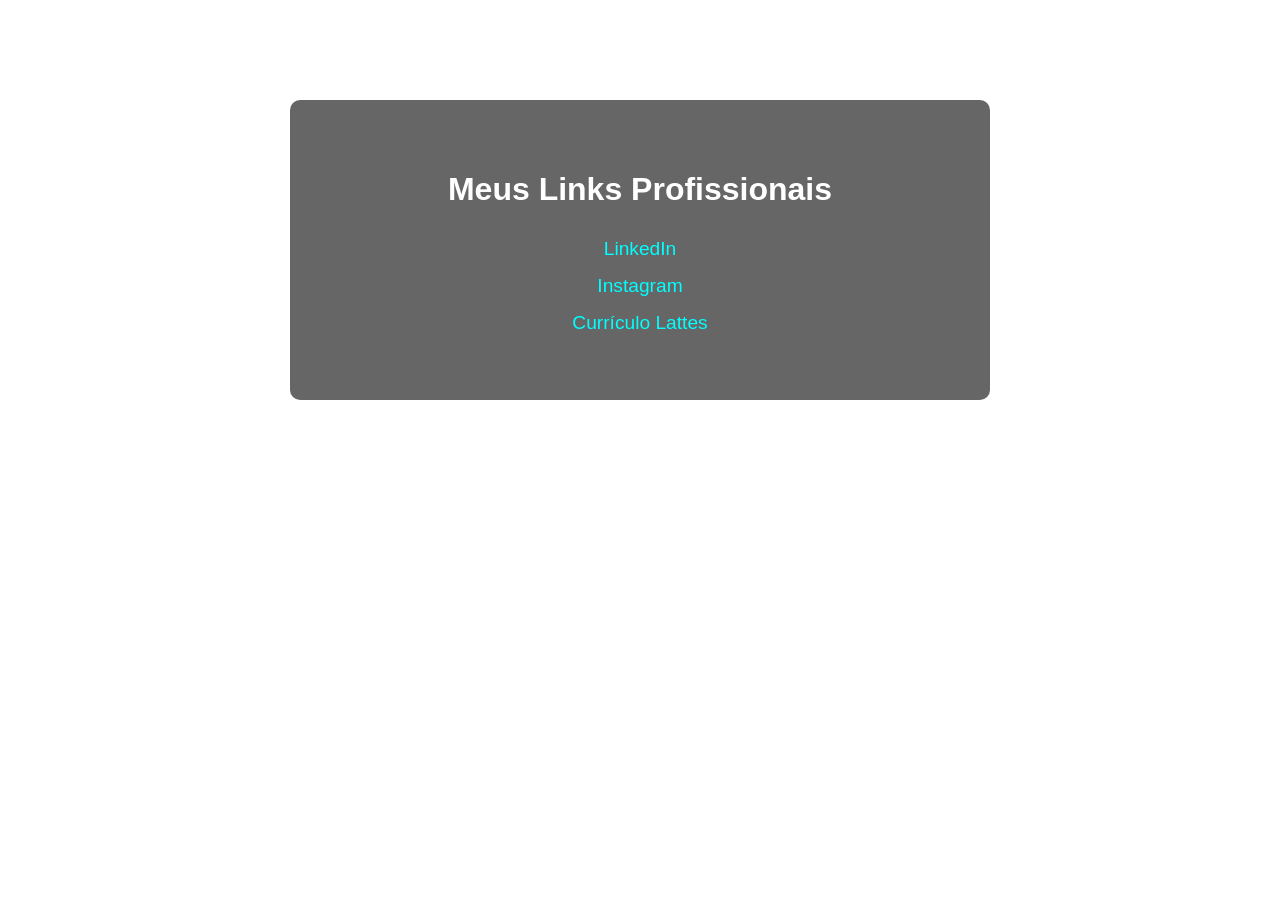
==== index (3).html @ 076ca699 "Add files via upload" ====
<!DOCTYPE html>
<html lang="pt-BR">
<head>
  <meta charset="UTF-8">
  <title>Links Profissionais - Allan</title>
  <link rel="stylesheet" href="style.css">
</head>
<body>
  <div class="container">
    <h1>Meus Links Profissionais</h1>
    <ul>
      <li><a href="https://www.linkedin.com" target="_blank">LinkedIn</a></li>
      <li><a href="https://www.instagram.com" target="_blank">Instagram</a></li>
      <li><a href="https://lattes.cnpq.br" target="_blank">Currículo Lattes</a></li>
    </ul>
  </div>
</body>
</html>
---- style.css ----
body {
  margin: 0;
  padding: 0;
  font-family: Arial, sans-serif;
  background: url('image.png') no-repeat center center fixed;
  background-size: cover;
  color: white;
  text-align: center;
}

.container {
  background-color: rgba(0, 0, 0, 0.6);
  padding: 50px;
  margin: 100px auto;
  width: 80%;
  max-width: 600px;
  border-radius: 10px;
}

h1 {
  font-size: 2em;
  margin-bottom: 30px;
}

ul {
  list-style: none;
  padding: 0;
}

li {
  margin: 15px 0;
}

a {
  color: #00ffff;
  text-decoration: none;
  font-size: 1.2em;
}

a:hover {
  text-decoration: underline;
}
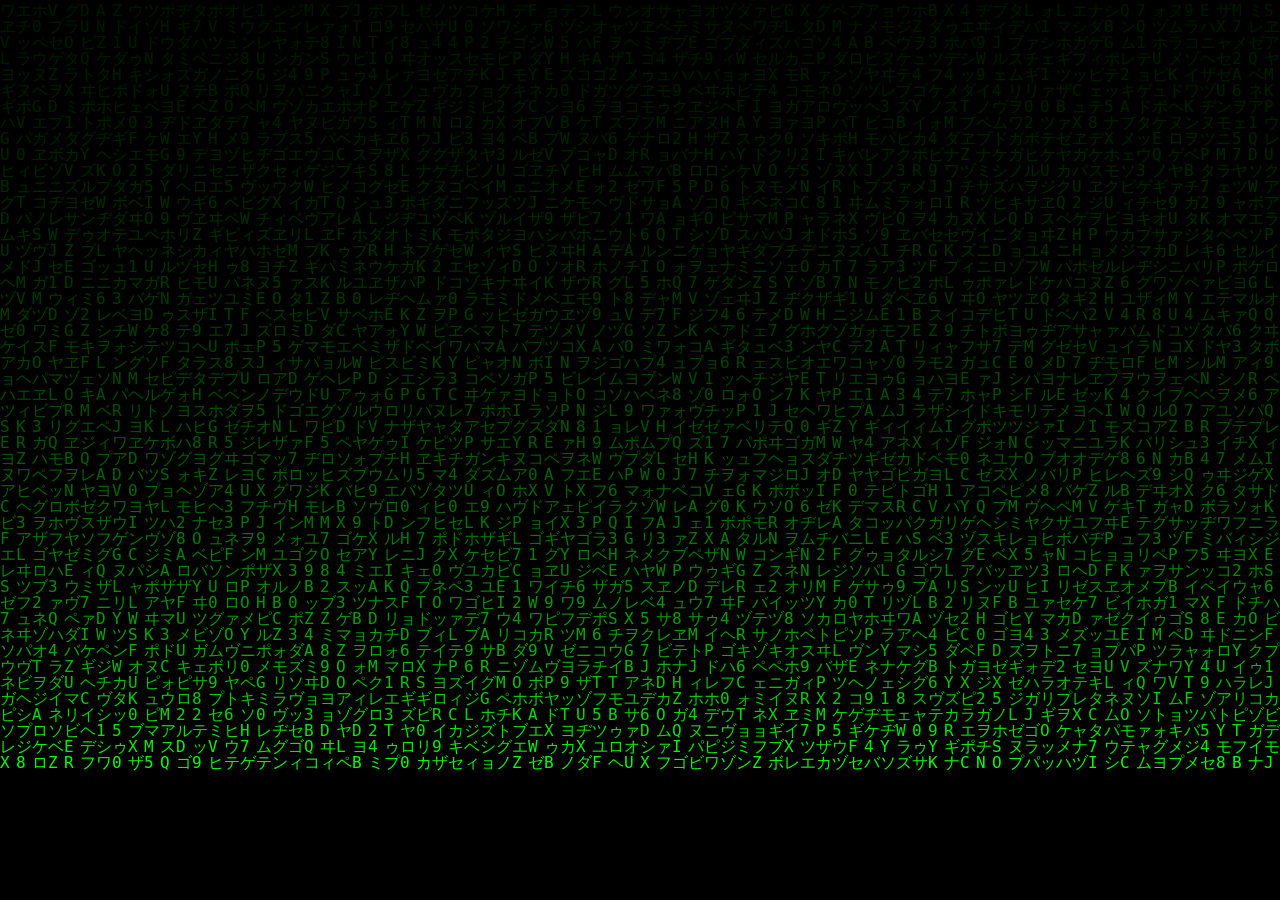
==== commit 9ce07163: "Update index (3).html" ====
--- a/index (3).html
+++ b/index (3).html
@@ -1,19 +1,88 @@
+<!DOCTYPE html>
+<html lang="pt-br">
+<head>
+    <meta charset="UTF-8">
+    <meta name="viewport" content="width=device-width, initial-scale=1.0">
+    <title>Matrix Effect</title>
+    <style>
+        /* Estilo para remover margens e barras de rolagem */
+        body {
+            margin: 0;
+            overflow: hidden;
+            background-color: #000; /* Fundo preto */
+        }
 
-<!DOCTYPE html>
-<html lang="pt-BR">
-<head>
-  <meta charset="UTF-8">
-  <title>Links Profissionais - Allan</title>
-  <link rel="stylesheet" href="style.css">
+        /* Estilo para o canvas ocupar toda a tela */
+        #matrix-canvas {
+            display: block;
+        }
+    </style>
 </head>
 <body>
-  <div class="container">
-    <h1>Meus Links Profissionais</h1>
-    <ul>
-      <li><a href="https://www.linkedin.com" target="_blank">LinkedIn</a></li>
-      <li><a href="https://www.instagram.com" target="_blank">Instagram</a></li>
-      <li><a href="https://lattes.cnpq.br" target="_blank">Currículo Lattes</a></li>
-    </ul>
-  </div>
+    <canvas id="matrix-canvas"></canvas>
+
+    <script>
+        const canvas = document.getElementById('matrix-canvas');
+        const ctx = canvas.getContext('2d');
+
+        // Define a largura e altura do canvas para preencher a tela inteira
+        canvas.width = window.innerWidth;
+        canvas.height = window.innerHeight;
+
+        // Caracteres que serão usados no efeito "chuva"
+        // Incluindo Katakana, letras e números para um visual autêntico
+        const katakana = 'アァカサタナハマヤャラワガザダバパイィキシチニヒミリヰギジヂビピウゥクスツヌフムユュルグズヅブプエェケセテネヘメレヱゲゼデベペオォコソトノホモヨョロヲゴゾドボポヴッン';
+        const latin = 'ABCDEFGHIJKLMNOPQRSTUVWXYZ';
+        const nums = '0123456789';
+        const alphabet = katakana + latin + nums;
+
+        const fontSize = 16;
+        const columns = canvas.width / fontSize;
+
+        // Array para armazenar a posição Y de cada "gota" em cada coluna
+        const rainDrops = [];
+
+        // Inicializa as "gotas" em posições Y aleatórias no topo
+        for (let x = 0; x < columns; x++) {
+            rainDrops[x] = 1;
+        }
+
+        function draw() {
+            // Desenha um retângulo preto semi-transparente sobre o canvas
+            // Isso cria o efeito de "rastro" dos caracteres
+            ctx.fillStyle = 'rgba(0, 0, 0, 0.05)';
+            ctx.fillRect(0, 0, canvas.width, canvas.height);
+
+            // Define a cor e a fonte dos caracteres
+            ctx.fillStyle = '#0F0'; // Verde Matrix
+            ctx.font = fontSize + 'px monospace';
+
+            // Loop através de cada coluna
+            for (let i = 0; i < rainDrops.length; i++) {
+                // Escolhe um caractere aleatório do nosso alfabeto
+                const text = alphabet.charAt(Math.floor(Math.random() * alphabet.length));
+                // Desenha o caractere na posição x e y
+                ctx.fillText(text, i * fontSize, rainDrops[i] * fontSize);
+
+                // Verifica se a "gota" atingiu o final da tela
+                // Adiciona um fator aleatório para resetar a gota, criando um efeito mais dinâmico
+                if (rainDrops[i] * fontSize > canvas.height && Math.random() > 0.975) {
+                    rainDrops[i] = 0; // Reseta a posição para o topo
+                }
+
+                // Move a "gota" para baixo
+                rainDrops[i]++;
+            }
+        }
+
+        // Executa a função de desenho a cada 30 milissegundos para criar a animação
+        setInterval(draw, 30);
+
+        // Opcional: ajusta o tamanho do canvas se a janela do navegador for redimensionada
+        window.addEventListener('resize', () => {
+            canvas.width = window.innerWidth;
+            canvas.height = window.innerHeight;
+        });
+    </script>
 </body>
 </html>
